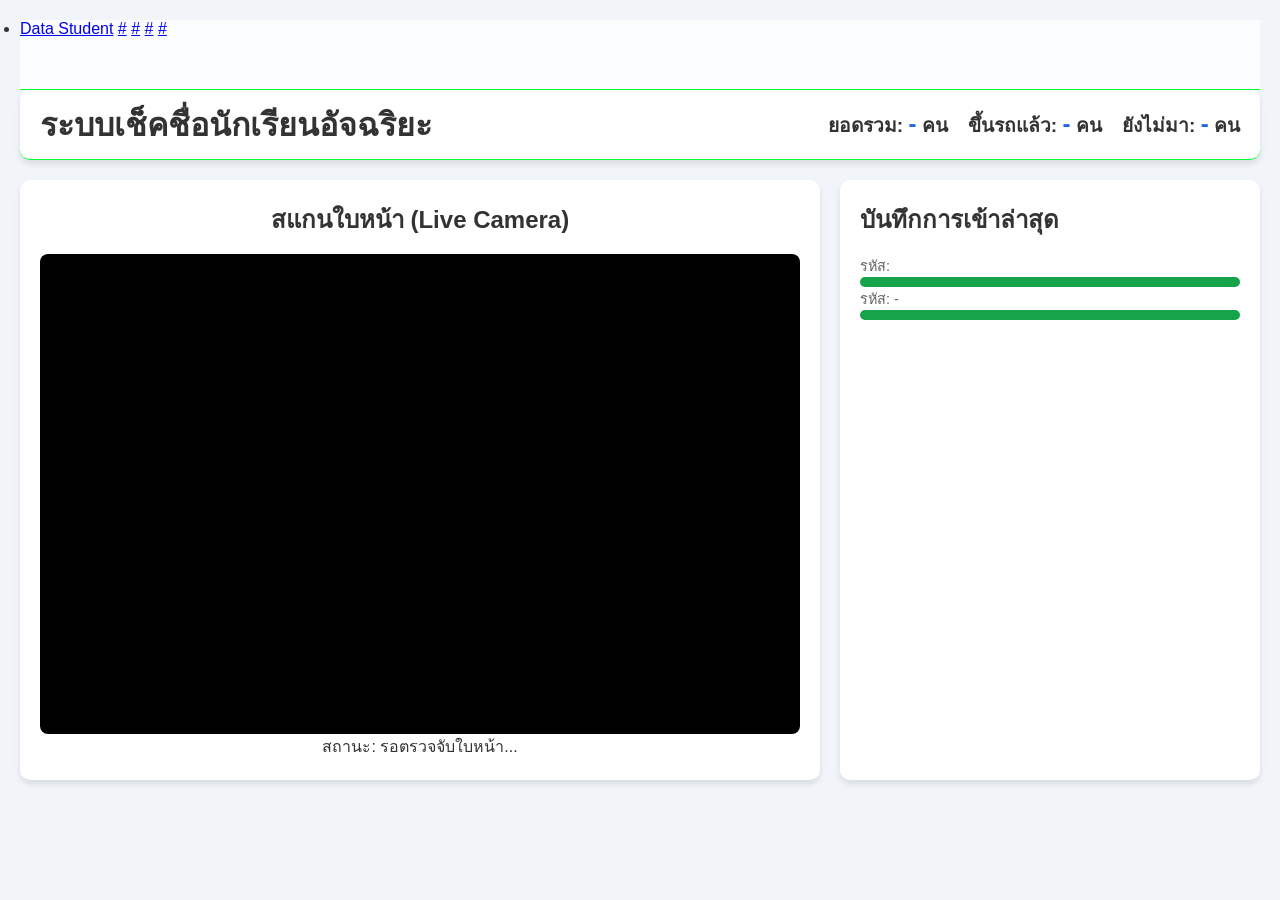
==== index.html @ b8622aac "first branch" ====
<!DOCTYPE html>
<html lang="th">
<link rel="stylesheet" href="style.css">
<head>
    <meta charset="UTF-8">
    <meta name="viewport" content="width=device-width, initial-scale=1.0">
    <title>ระบบเช็คชื่อนักเรียน (Face Recognition)</title>
</head>
<header>
    <nav>
        <ul>
            <li>
                <a href="id-list.html">Data Student</a>
                <a href="#">#</a>
                <a href="#">#</a>
                <a href="#">#</a>
                <a href="#">#</a>
            </li>
        </ul>
    </nav>
</header>
<body>

    <header class="dashboard-header">
        <h1>ระบบเช็คชื่อนักเรียนอัจฉริยะ</h1>
        <div class="stats-container">
            <div class="stat-box">ยอดรวม: <span>-</span> คน</div>
            <div class="stat-box">ขึ้นรถแล้ว: <span>-</span> คน</div>
            <div class="stat-box">ยังไม่มา: <span>-</span> คน</div>
        </div>
    </header>

    <main class="dashboard-main">

        <section class="camera-zone">
            <h2>สแกนใบหน้า (Live Camera)</h2>
            <div class="video-container">
                <video id="webcam-feed" autoplay muted width="640" height="480"></video>
            </div>
            <p id="camera-status">สถานะ: รอตรวจจับใบหน้า...</p>
        </section>

        <aside class="log-zone">
            <h2>บันทึกการเข้าล่าสุด </h2>
            
            <ul class="log-list">
                
                <li class="log-id">
                    <div class="student-info">
                        <strong></strong>
                        <span class="student-id">รหัส: </span>
                    </div>
                    <div class="status-badge success">
                        
                    </div>
                </li>

                <li class="log-id">
                    <div class="student-info">
                        <strong></strong>
                        <span class="student-id">รหัส: -</span>
                    </div>
                    <div class="status-badge success">
                        
                    </div>
                </li>

            </ul>
        </aside>

    </main>

    <script src="script.js"></script>
    
</body>

</html>
---- style.css ----
/* 1. เตรียมสีหลักให้เรียกใช้ง่ายๆ (ตัวแปร CSS) */
:root {
  --bg-color: #f1f5f9;  /* สีพื้นหลังเทาอ่อน สบายตาตอนเช้า */
  --card-bg: #ffffff;   /* สีพื้นหลังกล่อง (ขาว) */
  --primary: #2563eb;   /* สีน้ำเงิน สำหรับตัวเลขสถิติ */
  --success: #16a34a;   /* สีเขียว สำหรับป้ายสถานะ "ผ่าน" */
}

/* 2. ล้างค่าเริ่มต้นให้หน้าเว็บเนียนตา */
* {
  box-sizing: border-box;
  margin: 0;
  padding: 0;
  font-family: 'Segoe UI', Tahoma, Geneva, Verdana, sans-serif;
}

body {
  background-color: var(--bg-color);
  color: #333;
  padding: 20px;
}

/* -------------------------------------
   โซน 3: แถบสถิติด้านบน (Header) 
-------------------------------------- */
.dashboard-header {
  background-color: var(--card-bg);
  padding: 20px;
  border-radius: 10px;        /* ลบเหลี่ยมให้กล่องดูมนๆ */
  box-shadow: 0 4px 6px rgba(0,0,0,0.1); /* ใส่เงาบางๆ ให้กล่องดูลอยขึ้นมา */
  margin-bottom: 20px;
  
  display: flex;              /* พระเอกของเรา! สั่งให้ของในกล่องเรียงแนวนอน */
  justify-content: space-between; /* ดันข้อความไปซ้ายสุด สถิติไปขวาสุด */
  align-items: center;        /* จัดให้อยู่กึ่งกลางแนวตั้ง */
}

.stats-container {
  display: flex;
  gap: 20px; /* ระยะห่างระหว่างกล่องสถิติแต่ละอัน */
}

.stat-box { font-size: 1.2rem; font-weight: bold; }
.stat-box span { color: var(--primary); font-size: 1.5rem; }

/* -------------------------------------
   โซนหลัก: แบ่งซ้าย(กล้อง) - ขวา(รายชื่อ) 
-------------------------------------- */
.dashboard-main {
  display: flex; /* พระเอกออกโรงอีกแล้ว! แบ่งซ้ายขวาอัตโนมัติ */
  gap: 20px;     /* ช่องว่างระหว่างกล้องกับรายชื่อ */
}

/* โซน 1: กล้องสแกน (ซ้าย) */
.camera-zone {
  flex: 2; /* ให้กล้องกินพื้นที่ 2 ส่วน (ใหญ่กว่า) */
  background: var(--card-bg);
  padding: 20px;
  border-radius: 10px;
  box-shadow: 0 4px 6px rgba(0,0,0,0.1);
  text-align: center;
}

.video-container {
  background-color: #000; /* พื้นหลังสีดำรอกล้องมาเปิด */
  border-radius: 8px;
  overflow: hidden;
  margin-top: 15px;
}

#webcam-feed { width: 100%; display: block; }

/* โซน 2: ฟีดรายชื่อ (ขวา) */
.log-zone {
  flex: 1; /* ให้รายชื่อกินพื้นที่ 1 ส่วน (เล็กกว่ากล้อง) */
  background: var(--card-bg);
  padding: 20px;
  border-radius: 10px;
  box-shadow: 0 4px 6px rgba(0,0,0,0.1);
  height: 600px; /* ล็อกความสูงไว้ */
  overflow-y: auto; /* ถ้าคนเข้าเยอะๆ ให้เลื่อนสกอร์ดูได้ */
}

.log-list {
  list-style: none; /* เอาจุดไข่ปลาดำๆ หน้าลิสต์ออก */
  margin-top: 15px;
}

.log-item {
  display: flex; /* ให้ชื่อ กับ ป้ายสถานะ อยู่บรรทัดเดียวกัน */
  justify-content: space-between;
  align-items: center;
  padding: 15px;
  border-bottom: 1px solid #eee; /* เส้นคั่นแต่ละคน */
}

.student-info strong { display: block; font-size: 1.1rem; }
.student-id { color: #666; font-size: 0.9rem; }

/* ป้ายสถานะสีเขียว */
.status-badge {
  padding: 5px 12px;
  border-radius: 20px; /* ทำให้ป้ายเป็นแคปซูลมนๆ */
  font-size: 0.85rem;
  font-weight: bold;
  color: white;
}
.status-badge.success { background-color: var(--success); }
header {
    display:flex;
    height: 70px;
    border-bottom: 1.6px solid #00ff33;
    background: rgba(255, 255, 255, 0.7);

}
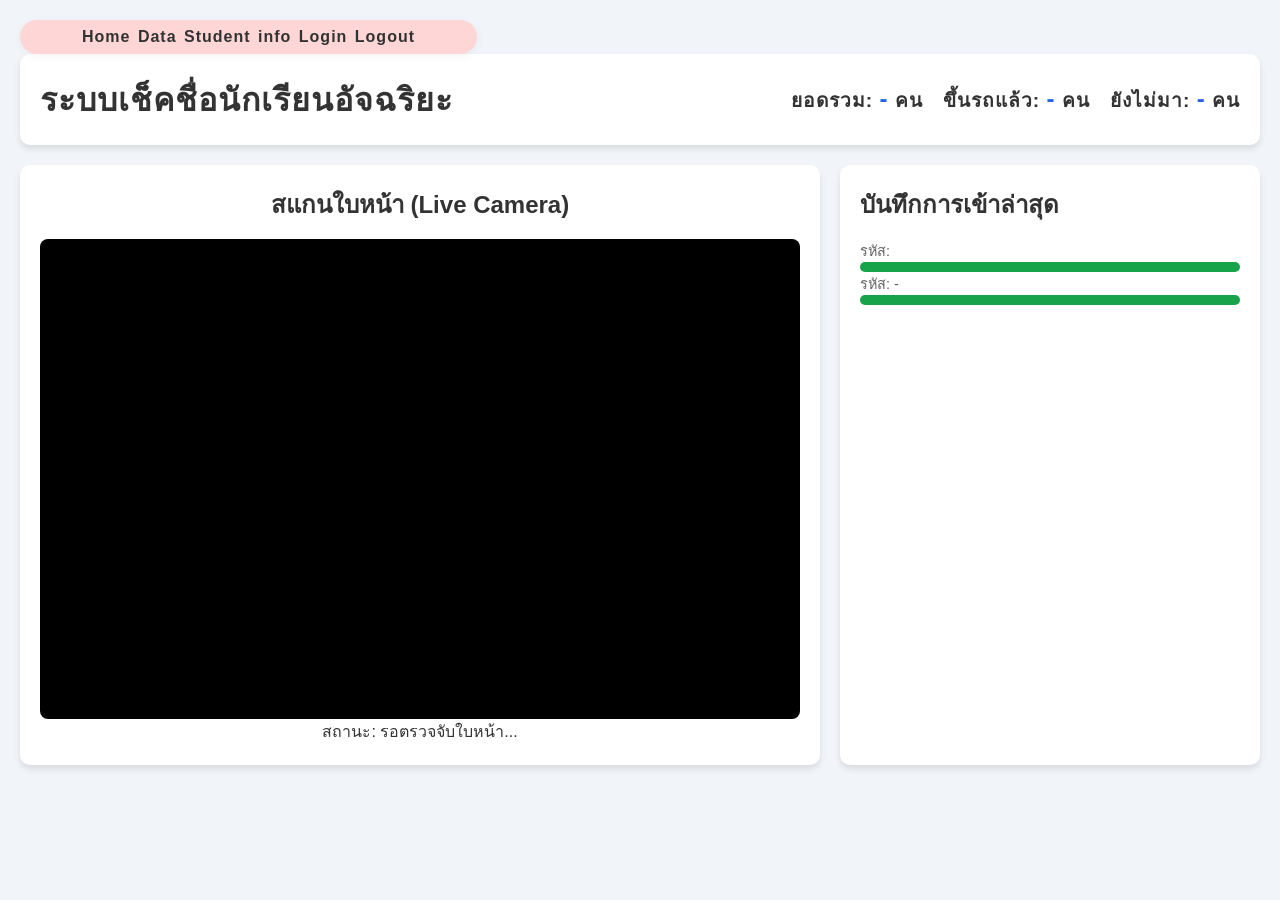
==== commit 717f8874: "Second Coding" ====
--- a/index.html
+++ b/index.html
@@ -6,16 +6,14 @@
     <meta name="viewport" content="width=device-width, initial-scale=1.0">
     <title>ระบบเช็คชื่อนักเรียน (Face Recognition)</title>
 </head>
-<header>
+<header class="header-title">
     <nav>
-        <ul>
-            <li>
+        <ul>    
+                <a href="index.html">Home</a>
                 <a href="id-list.html">Data Student</a>
-                <a href="#">#</a>
-                <a href="#">#</a>
-                <a href="#">#</a>
-                <a href="#">#</a>
-            </li>
+                <a href="user-info.html">info</a>
+                <a href="login.html">Login</a>
+                <a href="register.html">Logout</a>
         </ul>
     </nav>
 </header>
--- a/style.css
+++ b/style.css
@@ -18,6 +18,7 @@
   background-color: var(--bg-color);
   color: #333;
   padding: 20px;
+  
 }
 
 /* -------------------------------------
@@ -107,9 +108,28 @@
 }
 .status-badge.success { background-color: var(--success); }
 header {
-    display:flex;
-    height: 70px;
-    border-bottom: 1.6px solid #00ff33;
-    background: rgba(255, 255, 255, 0.7);
+  box-sizing: border-box;
+  box-shadow: #d20000;
+    display: flex;
+    justify-content: space-between; /* ซ้าย-ขวา */
+    align-items: center;            /* กลางแนวตั้ง */
+    padding: 0.5rem 5%;             /* เว้นระยะขอบในให้หายใจออก */
+    background: #ffd6d6;
+    box-shadow: 0 2px 10px rgba(0,0,0,0.05); 
+    border-radius: 20px;
+    letter-spacing: 1px;
+    
+}
+a {
+  color: inherit;
+  text-decoration: none;
+}
+.header-title {
+    color: #323232;              /* เปลี่ยนจากสีฟ้าเป็นสีเทาเข้ม */
+    text-decoration: none;    /* เอาขีดเส้นใต้ออก */
+    letter-spacing: 1px;      /* เพิ่มระยะห่างตัวอักษรให้ดูโมเดิร์น */
+    word-spacing: 2px;
+    font-weight: bold;        /* ทำให้ตัวหนาขึ้นหน่อย */
+    display: inline-block;    /* ช่วยให้จัดตำแหน่งได้แม่นขึ้น */
+}
 
-}
